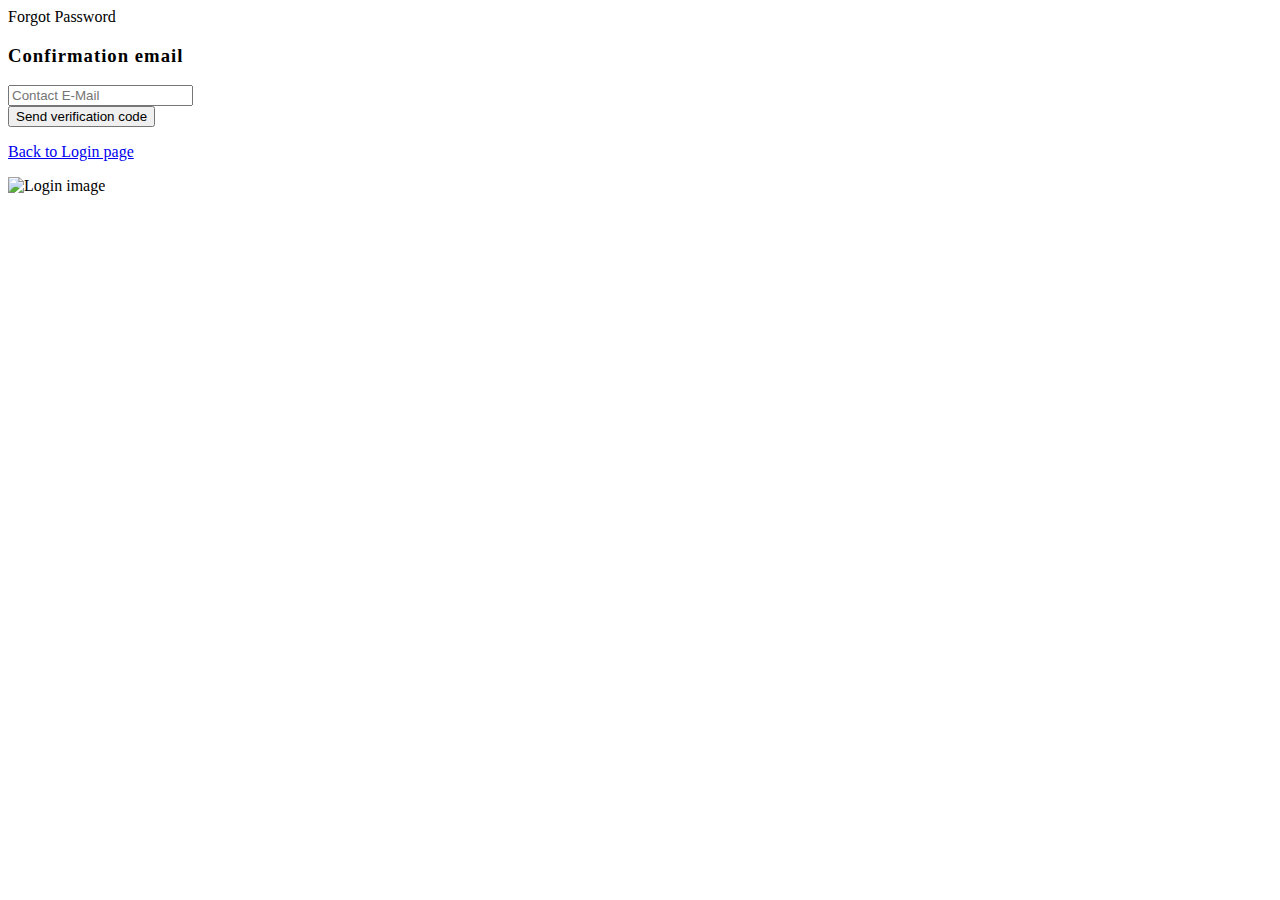
==== password.html @ c1942e48 "Login" ====
<!DOCTYPE html>
<html lang="en">
  <head>
    <meta charset="UTF-8" />
    <meta name="viewport" content="width=device-width, initial-scale=1.0" />
    <title>Document</title>
    <link rel="stylesheet" href="style.css" />
    <link
      href="https://cdn.jsdelivr.net/npm/bootstrap@5.3.2/dist/css/bootstrap.min.css"
      rel="stylesheet"
      integrity="sha384-T3c6CoIi6uLrA9TneNEoa7RxnatzjcDSCmG1MXxSR1GAsXEV/Dwwykc2MPK8M2HN"
      crossorigin="anonymous"
    />
  </head>
  <body>
    <section class="vh-100">
      <div class="container-fluid">
        <div class="row">
          <div class="col-sm-6 text-black">
            <div class="px-5 ms-xl-4">
              <i
                class="fas fa-crow fa-2x me-3 pt-5 mt-xl-4"
                style="color: #709085"
              ></i>
              <span class="h1 fw-bold mb-0">Forgot Password</span>
            </div>

            <div
              class="d-flex align-items-center h-custom-2 px-5 ms-xl-4 mt-5 pt-5 pt-xl-0 mt-xl-n5"
            >
              <form style="width: 23rem">
                <h3 class="fw-normal mb-3 pb-3" style="letter-spacing: 1px">
                  Confirmation email
                </h3>

                <div class="form-outline mb-4">
                  <input
                    type="email"
                    id="form2Example18"
                    class="form-control form-control-lg"
                    placeholder="Contact E-Mail"
                  />
                </div>

                <div>
                  <button type="button" class="btn btn-dark">
                    Send verification code
                  </button>
                </div>
                <p>
                  <a href="index.html" class="small text-muted"
                    >Back to Login page</a
                  >
                </p>
              </form>
            </div>
          </div>
          <div class="col-sm-6 px-0 d-none d-sm-block">
            <img
              src="https://mdbcdn.b-cdn.net/img/Photos/new-templates/bootstrap-login-form/img3.webp"
              alt="Login image"
              class="w-100 vh-100"
              style="object-fit: cover; object-position: left"
            />
          </div>
        </div>
    </div>
    </section>

    <script
      src="https://cdn.jsdelivr.net/npm/@popperjs/core@2.11.8/dist/umd/popper.min.js"
      integrity="sha384-I7E8VVD/ismYTF4hNIPjVp/Zjvgyol6VFvRkX/vR+Vc4jQkC+hVqc2pM8ODewa9r"
      crossorigin="anonymous"
    ></script>
    <script
      src="https://cdn.jsdelivr.net/npm/bootstrap@5.3.2/dist/js/bootstrap.min.js"
      integrity="sha384-BBtl+eGJRgqQAUMxJ7pMwbEyER4l1g+O15P+16Ep7Q9Q+zqX6gSbd85u4mG4QzX+"
      crossorigin="anonymous"
    ></script>
    <script
      src="https://cdn.jsdelivr.net/npm/bootstrap@5.3.2/dist/js/bootstrap.bundle.min.js"
      integrity="sha384-C6RzsynM9kWDrMNeT87bh95OGNyZPhcTNXj1NW7RuBCsyN/o0jlpcV8Qyq46cDfL"
      crossorigin="anonymous"
    ></script>
  </body>
</html>
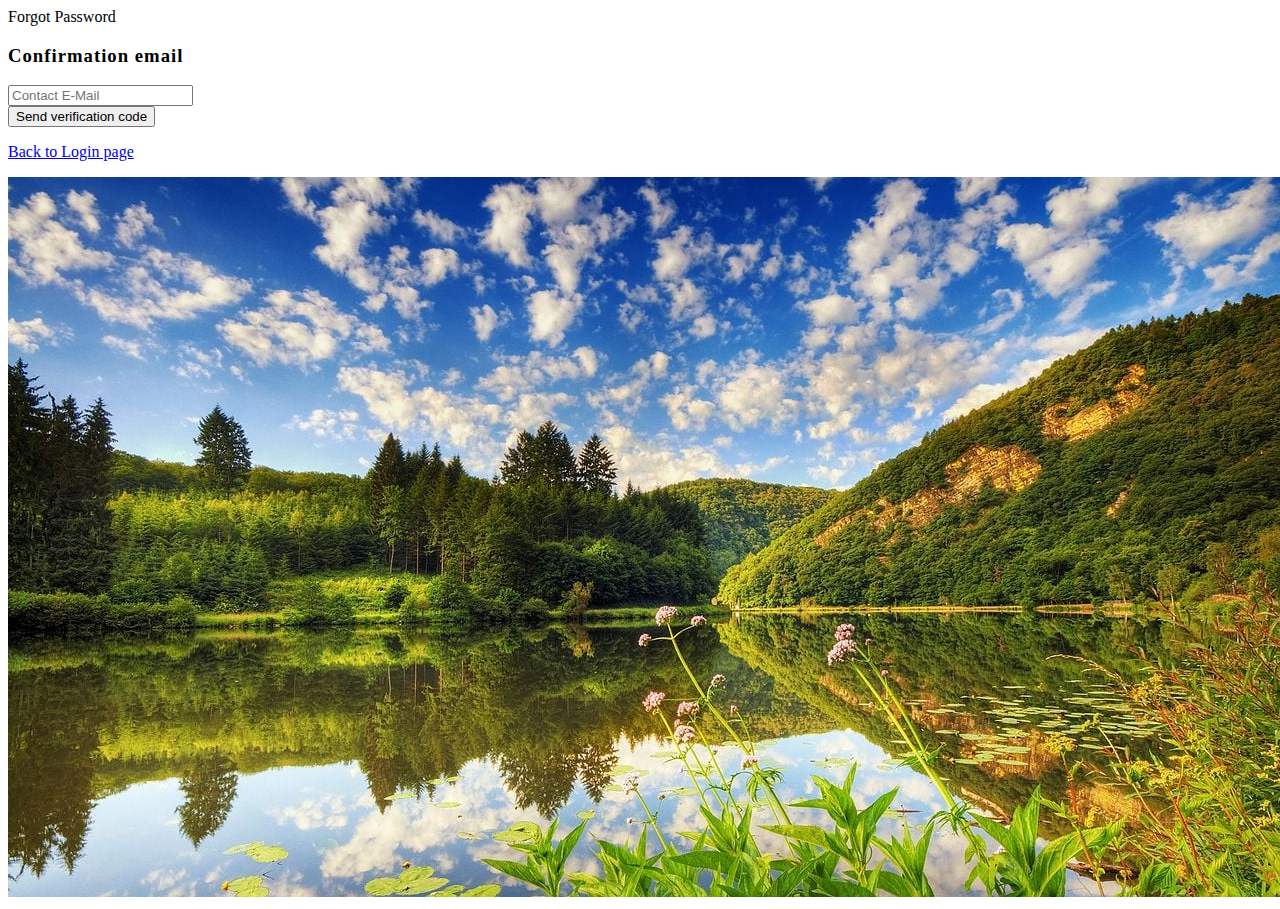
==== commit 97471795: "Login final" ====
--- a/password.html
+++ b/password.html
@@ -39,13 +39,14 @@
                     id="form2Example18"
                     class="form-control form-control-lg"
                     placeholder="Contact E-Mail"
+                    required
                   />
                 </div>
 
                 <div>
-                  <button type="button" class="btn btn-dark">
+                  <a href="realizado.html"><button type="button" class="btn btn-dark">
                     Send verification code
-                  </button>
+                  </button></a>
                 </div>
                 <p>
                   <a href="index.html" class="small text-muted"
@@ -57,7 +58,7 @@
           </div>
           <div class="col-sm-6 px-0 d-none d-sm-block">
             <img
-              src="https://mdbcdn.b-cdn.net/img/Photos/new-templates/bootstrap-login-form/img3.webp"
+              src="XP7yWV.jpg"
               alt="Login image"
               class="w-100 vh-100"
               style="object-fit: cover; object-position: left"
--- a/style.css
+++ b/style.css
@@ -0,0 +1,12 @@
+.heading{
+    background-color: lightgreen;
+    font-size: 40px;
+    padding: 40px;
+    text-align: center;
+    font-family: 'Lucida Sans', 'Lucida Sans Regular', 'Lucida Grande', 'Lucida Sans Unicode', Geneva, Verdana, sans-serif;
+}
+
+h1{
+    font-family:Verdana, Geneva, Tahoma, sans-serif;
+    font-weight: bold;
+}
